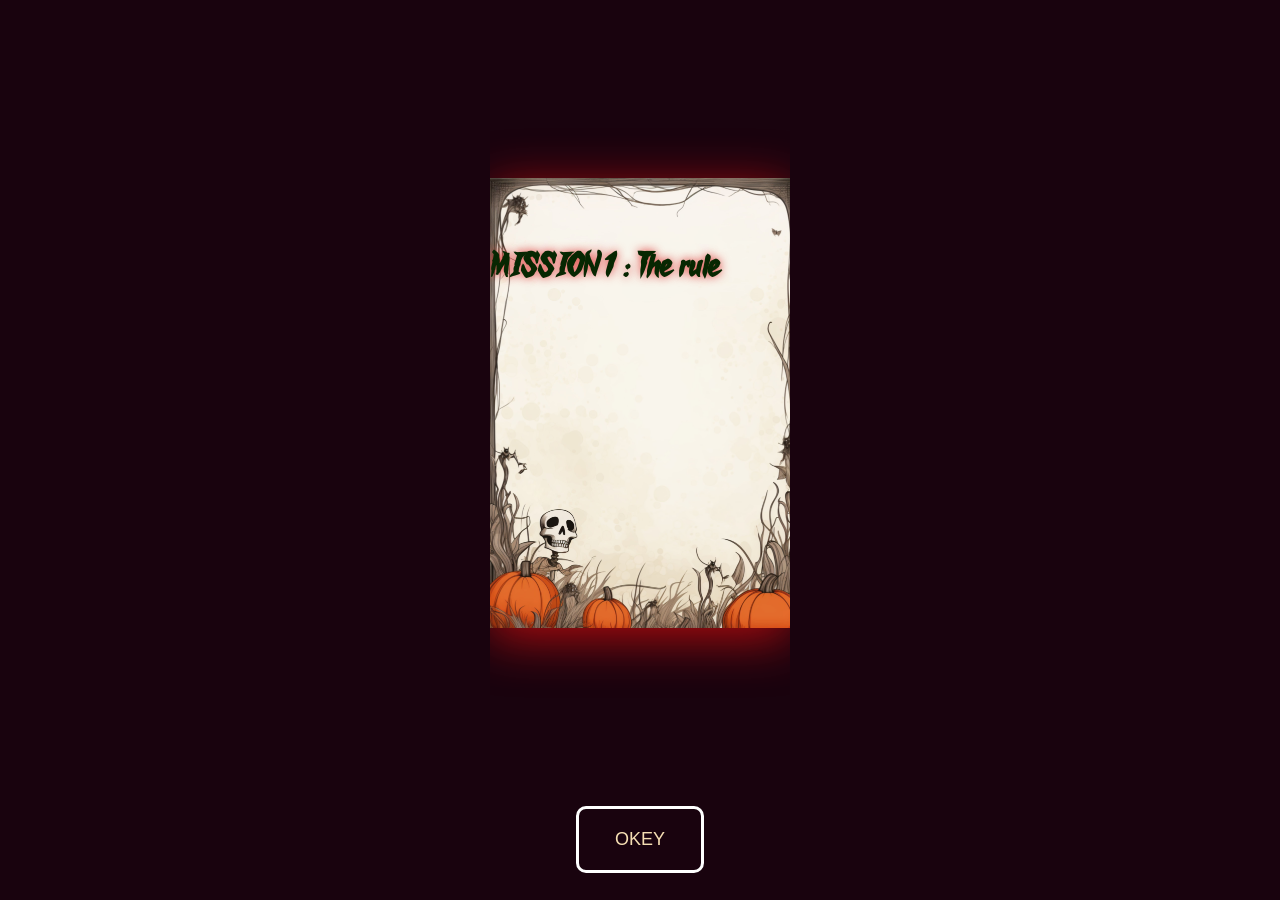
==== missions/mission1.html @ a799a773 "added mission one page with rules" ====
<!DOCTYPE html>
<html lang="en">
<head>
    <meta charset="UTF-8">
    <meta name="viewport" content="width=device-width, initial-scale=1.0">
    <link rel="shortcut icon" href="https://raw.githubusercontent.com/ayush-bug/THE_LAST_NIGHT/refs/heads/main/assets/skull-red-icon.png" type="image/x-icon">
    <title>Mission 1 : THE CODE</title>
    <style>
        *{
            margin: 0;
            padding: 0;
            box-sizing: border-box;
        }
        body{
            background: rgb(25, 3, 14);
        }
        .rules-container{
            width: 100%;
            height: 97vh;
            display: flex;
            flex-direction: column;
            gap: -10px;
            align-items: center;
            justify-content: center;
        }
        .rules{
    width: 300px;
   height: 100%;
    background-image: url("./assets/rules-bg.jpg");
    background-size: contain;
    background-position: center;
    background-repeat: no-repeat;
   filter: drop-shadow(0 10px 25px rgba(218, 15, 15, 0.8));
   animation: load 2s ease forwards;
        }
    
@keyframes load {
    from {
        opacity: 0;
        clip-path: inset(0 0 100% 0);
    }

    to {
        opacity: 1;
        clip-path: inset(0 0 0 0);
    }
}
@font-face {
    font-family: breathHouse;
    src: url(../assets/fonts/breath-house.ttf);
}
.rules h1{
    position: absolute;
    top: 30%;
    left: 0;
    text-align: center;
    font-family: breathHouse;
    color: rgb(7, 39, 2);
    text-shadow: 0 0 10px rgba(218, 15, 15, 0.8);
}
.okey{
    border: 3px solid white;
    background: transparent;
    padding: 20px;
    width: 10%;
    color: wheat;
    border-radius: 10px;
    font-size: large;
    opacity: 0;
    animation: buttonshow 1s ease 2s forwards;
    cursor: pointer;
}
.okey:hover{
    transform: scale(1.08);
}
@keyframes buttonshow {
    from {
        opacity: 0;
        transform: translateY(10px);
    }

    to {
        opacity: 1;
        transform: translateY(0);
    }
}
    </style>
</head>
<body>
    <div class="rules-container">
        <div class="rules">
           <h1></h1>
        </div>
        <button class="okey">OKEY</button>
    </div>

    <script>
const rule1 = "MISSION 1 :  The rule is simple for mission 1 you have to search for codes inside the image , the code will help you to unlock mission 2 , happy escaping .";
let i = 0;
function Type(text,ele) {
    let i = 0;
    function write() {
        if (i < text.length) {
           ele.textContent += text.charAt(i);
            i++;
            setTimeout(write, 70);
        }
    }
    write();
}
 Type(rule1,document.querySelector('.rules h1'));
const click = new Audio('../assets/audio/clickSound.mp3')
document.querySelector('body').addEventListener('click' , function(){
    click.play();
});
 document.querySelector('.okey').addEventListener('click' , function(){
    document.querySelector('.rules-container').style.display= "none";
 });
    </script>
</body>
</html>
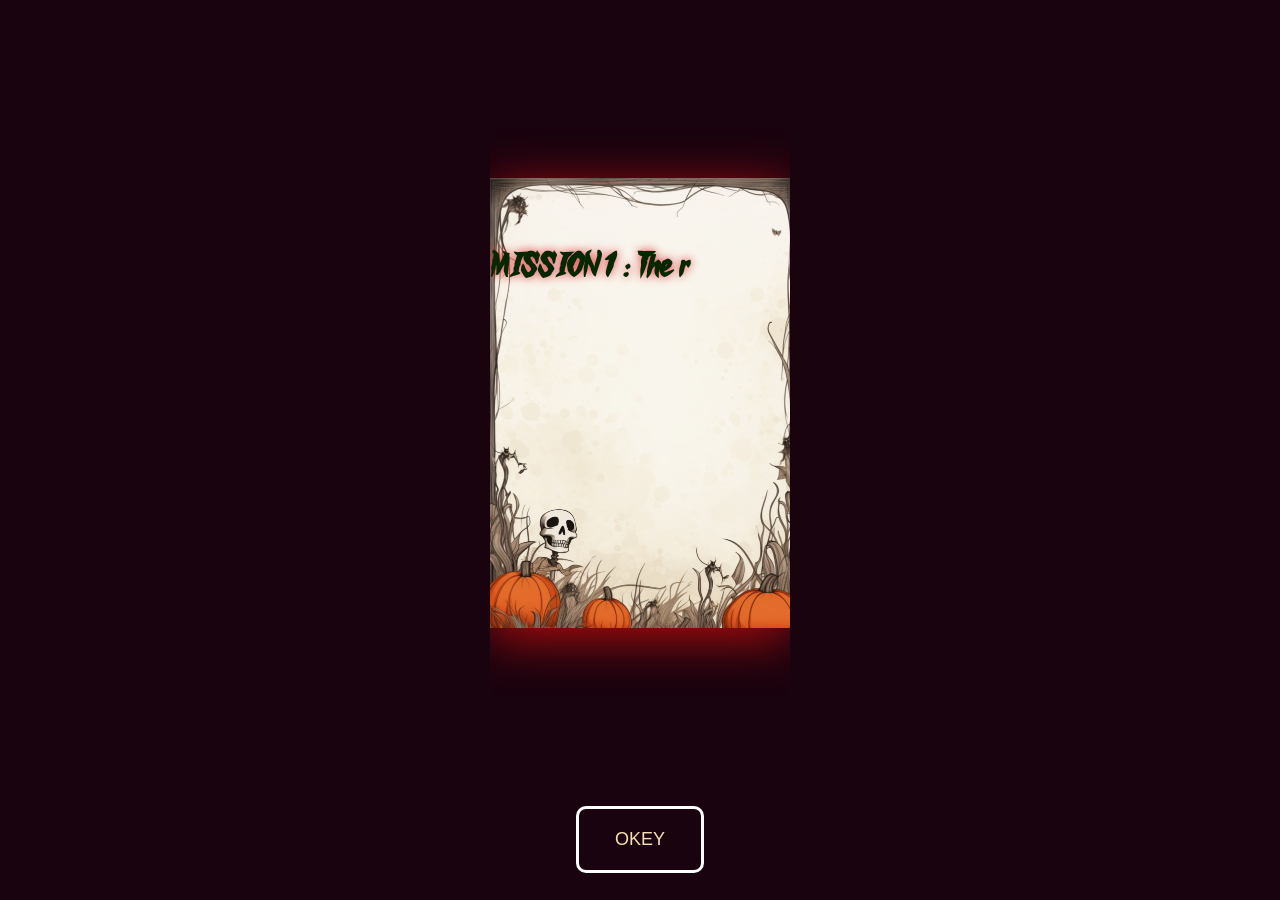
==== commit 1aad24b4: "completed missin one , added new instructions" ====
--- a/missions/mission1.html
+++ b/missions/mission1.html
@@ -84,16 +84,85 @@
         transform: translateY(0);
     }
 }
+.code-image{
+    position: fixed;
+    inset: 0;
+    width: 100%;
+    height: 100vh;
+    z-index: 99;
+    overflow: hidden;
+    display: none;
+}
+.code-image img{
+    width: 100%;
+    height: 100%;
+    object-fit: cover;
+    display: block;
+}
+
+.story{
+    display: none;
+    position: fixed;
+    bottom: 40px;
+    left: 30%;
+    transform: translate(-50px);
+    width: 50%;
+    height: auto;
+    text-align: center;
+    color: white;
+    font-size: larger;
+    z-index: 9999;
+    border: 3px solid crimson;
+    background-color: rgb(44, 1, 1);
+    border-radius: 10px;
+    box-shadow: 3px 3px 4px black;
+       animation: fadein 2s ease forwards;
+}
+
+ @keyframes fadein{
+    from{
+        opacity: 0;
+    }
+    to{
+        opacity: 1;
+    }
+ }
+.story h2{
+    padding: 20px;
+    font-family: breathHouse;
+    font-size: large;
+    text-shadow: 2px 3px 2px black;
+    letter-spacing: 2px;
+}
+#next, #ok{
+    width: 100px;
+    height: 30px;
+    border: none;
+    background-color: rgb(235, 33, 50);
+    margin-bottom: 10px;
+    border:2px solid  black;
+    border-radius: 10px;
+    font-weight: bolder;
+    cursor: pointer;
+}
     </style>
 </head>
 <body>
+    <div class="story">
+        <h2 id="text1"></h2>
+        <h2 id="text2"></h2>
+        <button id="next">OK </button>
+        <button id="ok" style="display: none;">OK</button>
+        </div>
     <div class="rules-container">
         <div class="rules">
            <h1></h1>
         </div>
         <button class="okey">OKEY</button>
     </div>
-
+     <div class="code-image">
+        <img src="assets/3am.png" alt="find code">
+     </div>
     <script>
 const rule1 = "MISSION 1 :  The rule is simple for mission 1 you have to search for codes inside the image , the code will help you to unlock mission 2 , happy escaping .";
 let i = 0;
@@ -113,9 +182,27 @@
 document.querySelector('body').addEventListener('click' , function(){
     click.play();
 });
- document.querySelector('.okey').addEventListener('click' , function(){
+const bgm = new Audio('../assets/audio/mission1-bgm.mp3');
+const instruction = "You have to find a 3 letter word or number it can mix of numbes and word , best of luck to unlock mission 2";
+const instruction2 = "After you find the word , move to mission 2 , the code will be asked to unlock the mission 2."; 
+document.querySelector('.okey').addEventListener('click' , function(){
     document.querySelector('.rules-container').style.display= "none";
- });
+    document.querySelector('.code-image').style.display = "block";
+    bgm.play();
+  Type(instruction,document.querySelector('#text1'));
+
+    document.querySelector('.story').style.display = "block";
+});
+document.getElementById("next").addEventListener('click', function(){
+  document.querySelector('#text1').style.display = "none";
+  document.querySelector('#ok').style.display = "block";
+  Type(instruction2,document.querySelector('#text2'));
+  document.querySelector('#text2').style.display = "block";
+  document.querySelector('#next').style.display = "none";
+});
+document.getElementById("ok").addEventListener('click', function(){
+    document.querySelector('.story').style.display = "none";
+})
     </script>
 </body>
 </html>
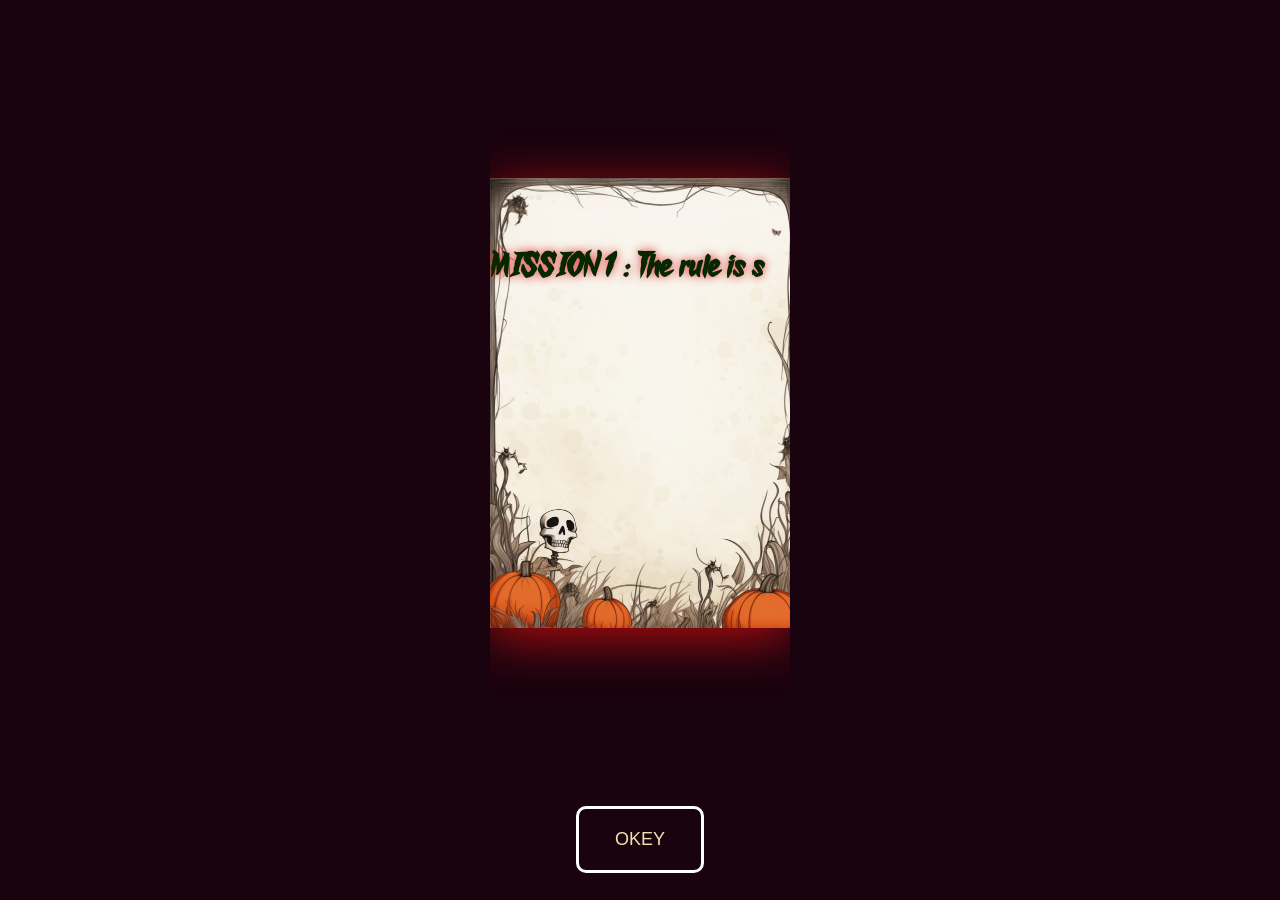
==== commit 251b2e20: "completed the mission2 added the challenge img and bgm , also add a feature  that  bgm will only pla" ====
--- a/missions/mission1.html
+++ b/missions/mission1.html
@@ -183,6 +183,17 @@
     click.play();
 });
 const bgm = new Audio('../assets/audio/mission1-bgm.mp3');
+
+
+document.addEventListener("visibilitychange", function () {
+    if (document.hidden) {
+        bgm.pause();
+    } else {
+        bgm.play();
+    }
+});
+
+
 const instruction = "You have to find a 3 letter word or number it can mix of numbes and word , best of luck to unlock mission 2";
 const instruction2 = "After you find the word , move to mission 2 , the code will be asked to unlock the mission 2."; 
 document.querySelector('.okey').addEventListener('click' , function(){
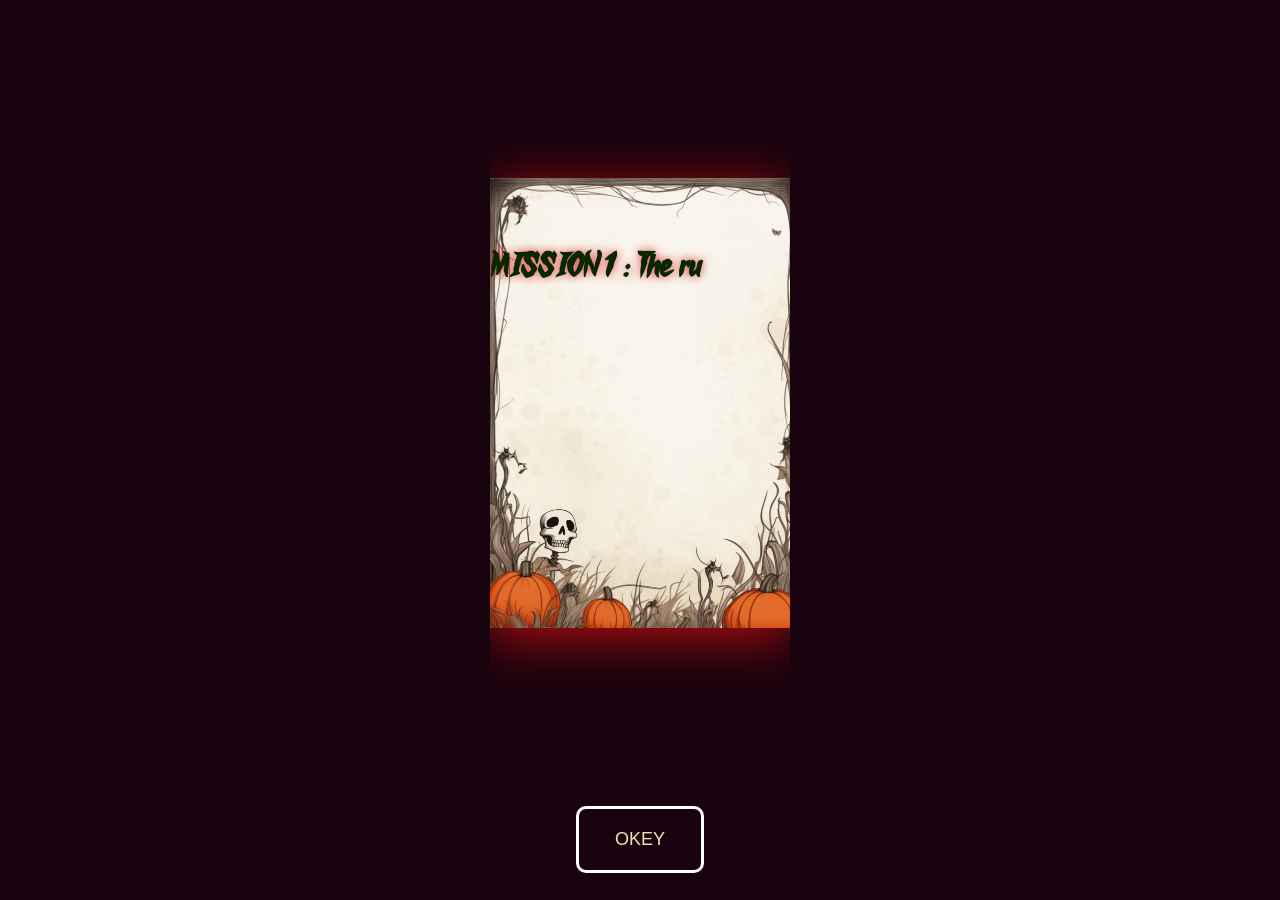
==== commit 7912350f: "added button to open next button in the mission itself , now no need to back and click on mission" ====
--- a/missions/mission1.html
+++ b/missions/mission1.html
@@ -145,6 +145,31 @@
     font-weight: bolder;
     cursor: pointer;
 }
+.mission2{
+     position: fixed;
+    bottom: 40px;
+    left: 30%;
+    transform: translate(-50px);
+    width: 100%;
+    height: auto;
+    z-index: 9999999;
+    display: none;
+    align-items: center;
+    justify-content: center;
+    
+}
+.mission2 button{ 
+    
+  background: #fbca1f;
+  font-family: inherit;
+  padding: 0.6em 1.3em;
+  font-weight: 900;
+  font-size: 18px;
+  border: 3px solid black;
+  border-radius: 0.4em;
+  box-shadow: 0.1em 0.1em;
+  cursor: pointer;
+}
     </style>
 </head>
 <body>
@@ -153,6 +178,11 @@
         <h2 id="text2"></h2>
         <button id="next">OK </button>
         <button id="ok" style="display: none;">OK</button>
+        </div>
+        <div class="mission2">
+           <a href="mission2.html" target="_blank">
+             <button>OPEN MISSION 2 </button>
+             </a>
         </div>
     <div class="rules-container">
         <div class="rules">
@@ -213,6 +243,7 @@
 });
 document.getElementById("ok").addEventListener('click', function(){
     document.querySelector('.story').style.display = "none";
+    document.querySelector(".mission2").style.display = "flex";
 })
     </script>
 </body>
